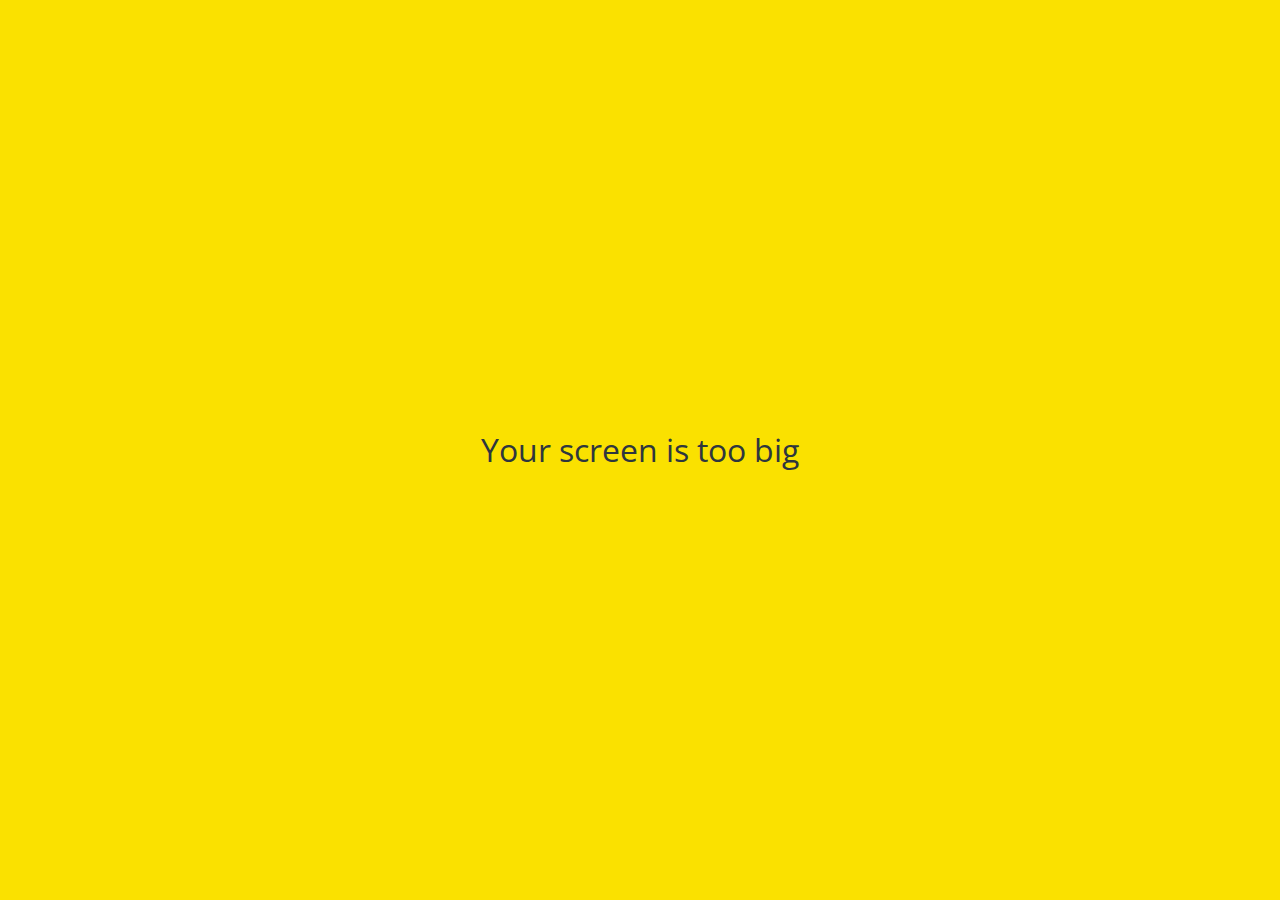
==== friends.html @ a2ec60f8 "Created README.md" ====
<!DOCTYPE html>
<html lang="en">
  <head>
      <link rel="stylesheet" href="css/style.css">
    <meta charset="UTF-8" />
    <meta name="viewport" content="width=device-width, initial-scale=1.0" />
    <title>Friends - KoKoa Clone</title>
  </head>
  <body>
    <div id="status-bar">
        <div class="status-bar">
            <div class="status-bar__column">
                <span>No Service</span>
                <i class="fas fa-wifi"></i>
              </div>
              <div class="status-bar__column">
                <span>18:43</span>
              </div>
              <div class="status-bar__column">
                <span>110%</span>
                <i class="fas fa-battery-full fa-lg"></i>
                <i class="fas fa-bolt"></i>
              </div>
        </div>

        <header class="screen-header">
          <h1 class="screen-header__title">Friends</h1>
          <div class="screen-header__icons">
            <span><i class="fas fa-search fa-lg"></i></span>
            <span><i class="fas fa-music fa-lg"></i></span>
            <span><i class="fas fa-cog fa-lg"></i></span>
          </div>
        </header>

        <a id="friends-display-link">
          <i class="fas fa-info-circle"></i>Friends' Names Display
          <i class="fas fa-chevron-right fa-xs"></i>
        </a>

        <main class="friends-screen">
          <div class="user-component">
            <div class="user-component__column">
              <img
                src="https://avatars3.githubusercontent.com/u/3612017"
                class="user-component__avatar user-component__avatar--xl" />
              <div class="user-component__text">
                <h4 class="user-component__title">Nicolas</h4>
                <!-- <h6 class="user-component__subtitle">this text whatever</h6> -->
              </div>
            </div>
            <div class="user-component__column"></div>
          </div>
          <div class="friends-screen__channel">
            <div class="friends-screen__channel-header">
              <span>Channel</span>
              <i class="fas fa-chevron-up fa-xs"></i>
            </div>
            <div class="user-component">
              <div class="user-component__column">
                <img
                  src="https://avatars3.githubusercontent.com/u/3612017"
                  class="user-component__avatar user-component__avatar--sm" />
                <div class="user-component__text">
                  <h4 class="user-component__title user-component__title--not-bold" >
                    Channel
                  </h4>
                  <!-- <h6 class="user-component__subtitle">this text whatever</h6> -->
                </div>
              </div>
              <div class="user-component__column">
                <div>
                  <span>2</span>
                  <i class="fas fa-chevron-right fa-xs"></i>
                </div>
              </div>
            </div>
          </div>
        </main>

        <nav class="nav">
            <ul class="nav__list">
                <li class="nav__btn">
                    <a class="nav__link" href="friends.html">
                      <i class="fas fa-user fa-2x"></i></a>
                </li>
                <li class="nav__btn">
                    <a a class="nav__link" href="chats.html">
                      <span class="nav__notification badge">1</span>
                      <i class="far fa-comment fa-2x"></i></a>
                </li>
                <li class="nav__btn">
                    <a a class="nav__link" href="find.html">
                      <i class="fas fa-search fa-2x"></i></a>
                </li>
                <li class="nav__btn">
                    <a a class="nav__link" href="more.html">
                      <div class="nav__notify"></div>
                      <i class="fas fa-ellipsis-h fa-2x"></i></a>
                </li>
            </ul>
        </nav>
        <div id="splash-screen">
          <i class="fas fa-comment"></i>
        </div>

        <div id="no-mobile">
          <span>Your screen is too big</span>
        </div>

    <script
      src="https://kit.fontawesome.com/2b6ed11739.js"
      crossorigin="anonymous"
    ></script>
  </body>
</html>
---- css/style.css ----
@import url("https://fonts.googleapis.com/css2?family=Open+Sans:wght@400;600&display=swap");

@import "reset.css";
@import "variables.css";

/* Components*/
@import "components/status-bar.css";
@import "components/nav-bar.css";
@import "components/screen-header.css";
@import "components/alt-screen-header.css";
@import "components/user-component.css";
@import "components/badge.css";
@import "components/icon-row.css";
@import "components/no-mobile.css";

/* Screens */
@import "screens/login.css";
@import "screens/friends.css";
@import "screens/find.css";
@import "screens/more.css";
@import "screens/setting.css";
@import "screens/chat.css";

body {
  color: #2e363e;
  font-family: "Open Sans", sans-serif;
}

.main-screen {
  padding: 0px var(--horizontal-space);
}
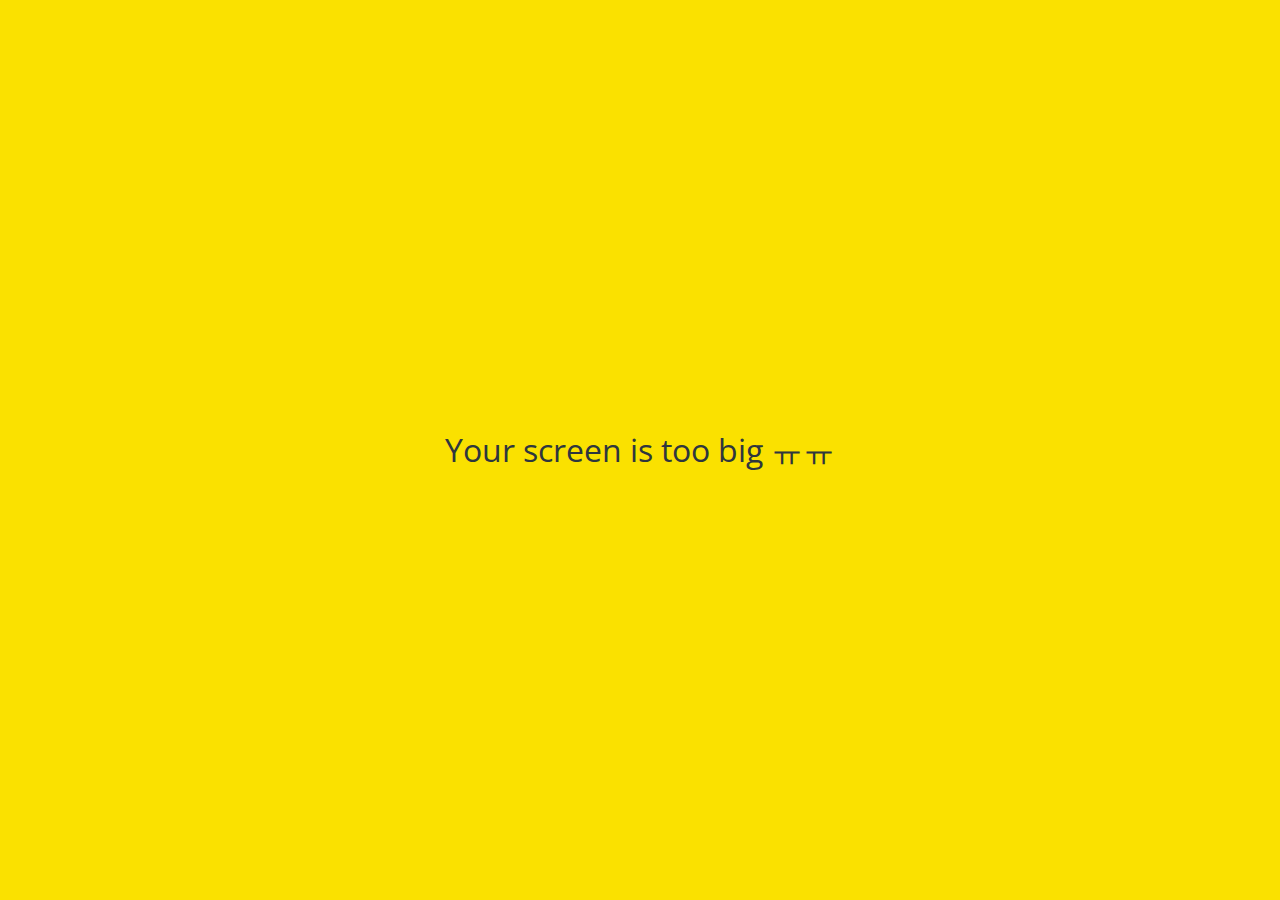
==== commit d5696b45: "cry :(" ====
--- a/friends.html
+++ b/friends.html
@@ -104,7 +104,7 @@
         </div>
 
         <div id="no-mobile">
-          <span>Your screen is too big</span>
+          <span>Your screen is too big ㅠㅠ</span>
         </div>
 
     <script
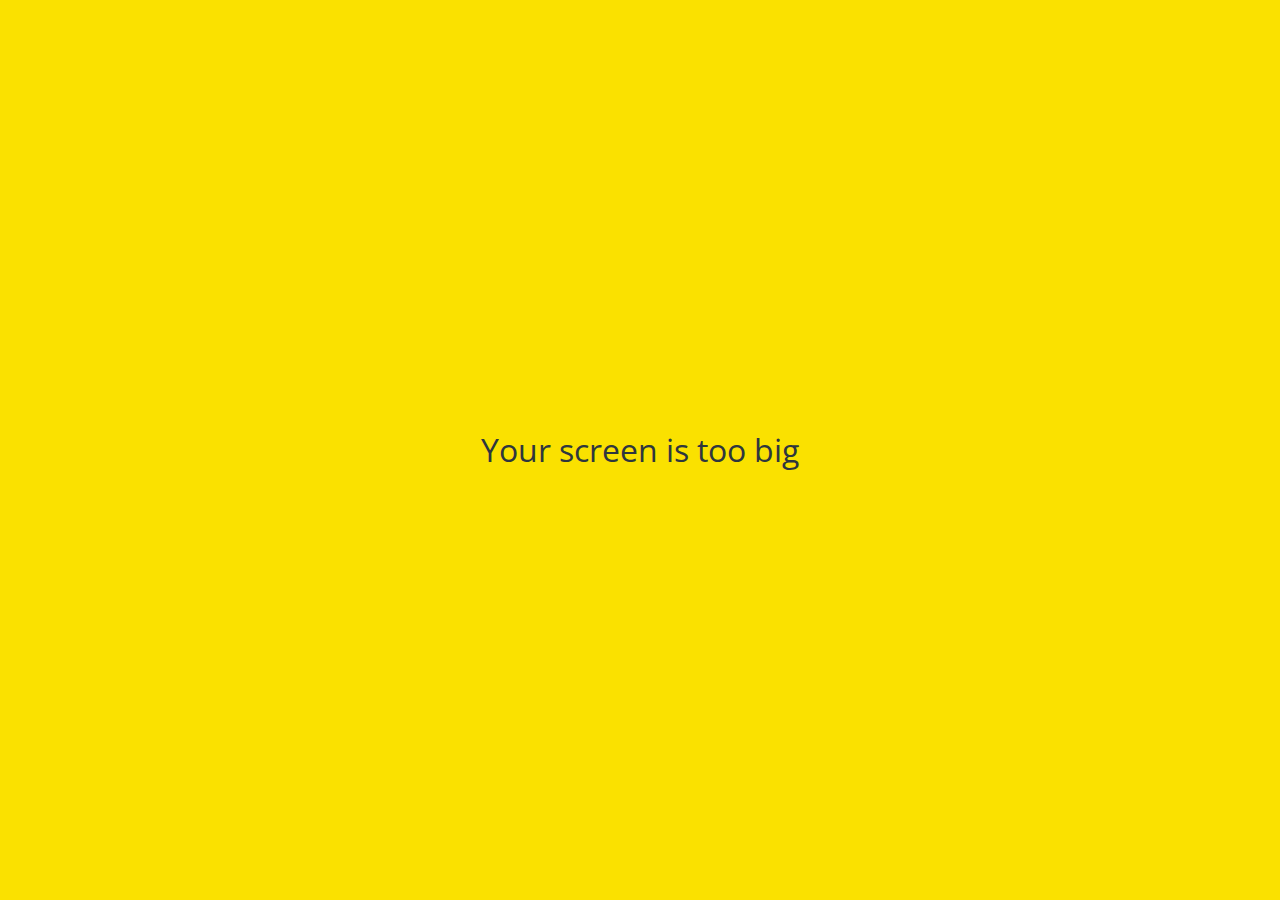
==== commit 17e023ce: "Update friends.html" ====
--- a/friends.html
+++ b/friends.html
@@ -104,7 +104,7 @@
         </div>
 
         <div id="no-mobile">
-          <span>Your screen is too big ㅠㅠ</span>
+          <span>Your screen is too big</span>
         </div>
 
     <script
